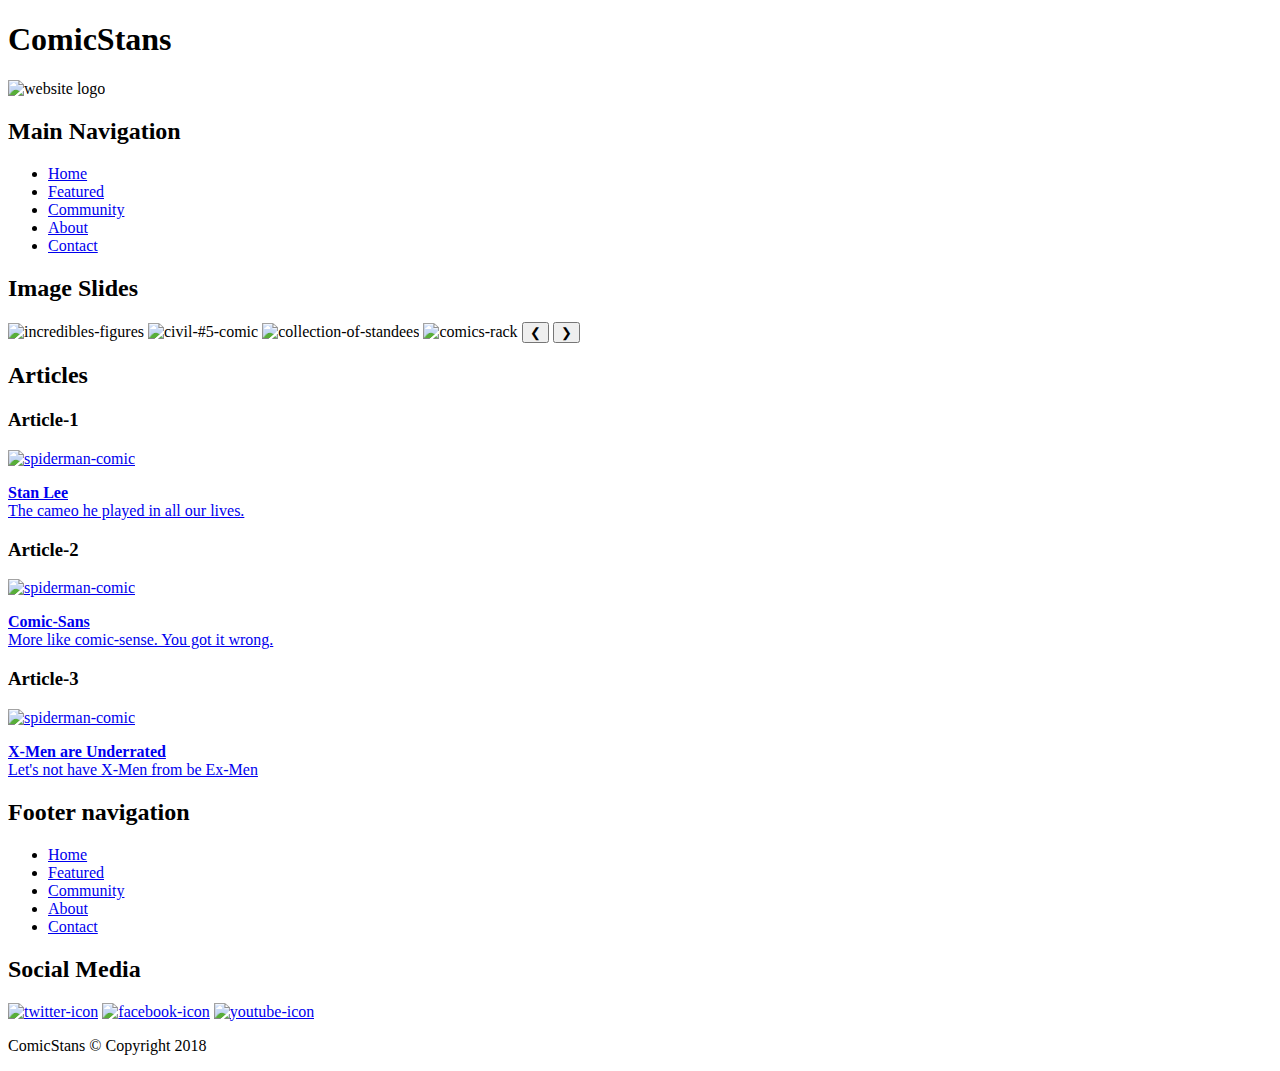
==== index.html @ b265f325 "html files added" ====
<!doctype html>
<html lang="en">
<head>
    <link rel="shortcut icon" type="image/x-icon" href="favicon.ico" />
<meta charset="UTF-8">
<title>ComicStans</title>
<link href="css/main.css" rel="stylesheet" type="text/css" media="screen">
</head>
<body>
    <div id="topBar"></div>
    <div id="siteContainer">
           <h1 class="hidden">ComicStans</h1>
        <header class="mainHeader">
            <div class="logo box">
                <img src="images/logo.png" alt="website logo" id="logo" width="285" height="140">
            </div>
            <nav class="mainNav box">
                <h2 class="hidden">Main Navigation</h2>
                <ul id="navList">
                    <li><a href="index.html">Home</a></li>
                    <li><a href="featured.html">Featured</a></li>
                    <li><a href="#">Community</a></li>
                    <li><a href="about.html">About</a></li>
                    <li><a href="contact.html">Contact</a></li>
                </ul>
            </nav>
        </header>

        <section class="contentCon">
        <h2 class="hidden">Image Slides</h2>

        <div class="contentHP1">
        <img class="mySlides" src="images/slider_1.jpg" width="430" height="608" alt="incredibles-figures">
        <img class="mySlides" src="images/slider_2.jpg" width="430" height="608" alt="civil-#5-comic">
        <img class="mySlides" src="images/slider_3.jpg" width="430" height="608" alt="collection-of-standees">
        <img class="mySlides" src="images/slider_4.jpg" width="430" height="608" alt="comics-rack">
        <button class="w3-button w3-display-left" onclick="plusDivs(-1)">&#10094;</button>
        <button class="w3-button w3-display-right" onclick="plusDivs(+1)">&#10095;</button>
        </div>

        <div class="contentHP2">

            <h2 class="hidden">Articles</h2>

            <div class="topArticle">
                <h3 class="hidden">Article-1</h3>
                <div class="zoomA"><a href="#">
                <img id="spidey1" src="images/old-spiderman-comic-1.png" width="440" height="220" alt="spiderman-comic">
                <div class="text-block1">
                <p><b>Stan Lee</b><br>
                The cameo he played in all our lives.</p>
                </div></div></a>
            </div>
         
            <div class="middleArticle">
                <h3 class="hidden">Article-2</h3>
                <div class="zoomB"><a href="#">
                <img id="spidey2" src="images/old-spiderman-comic-2.png" width="440" height="220" alt="spiderman-comic">
                <div class="text-block2">
                <p><b>Comic-Sans</b><br>
                More like comic-sense. You got it wrong.</p>
                </div></div></a>
            </div>

            <div class="bottomArticle">
                <h3 class="hidden">Article-3</h3>
                <div class="zoomC"><a href="#">
                <img id="spidey3" src="images/old-spiderman-comic-3.png" width="440" height="220" alt="spiderman-comic">
                <div class="text-block3">
                <p><b>X-Men are Underrated</b><br>
                Let's not have X-Men from be Ex-Men</p>
                </div></div></a>
            </div>

        </div>
        </section>

        <footer id="mainFooter">
            <div class="footerNav">
                   <h2 class="hidden">Footer navigation</h2>
                <ul >
                    <li><a href="index.html">Home</a></li>
                    <li><a href="featured.html">Featured</a></li>
                    <li><a href="#.html">Community</a></li>
                    <li><a href="about.html">About</a></li>
                    <li><a href="contact.html">Contact</a></li>
                </ul>
            </div>
            <div id="socialMedia"> 
            <div id="ssICON">
                   <h2 class="hidden">Social Media</h2>
                
                <a href="https://twitter.com/"><img src="images/twitter_icon.png" width="50" height="50" alt="twitter-icon"></a>
                <a href="https://www.facebook.com/"><img src="images/facebook_icon.png" width="50" height="50" alt="facebook-icon"></a>
                <a href="https://www.youtube.com/"><img src="images/youtube_icon.png" width="50" height="50" alt="youtube-icon"></a>
            </div>
            <div id="copyRight">
                <p>ComicStans © Copyright 2018</p>
            </div>
    		</div>
        </footer>

    </div>
<script src="js/main.js"></script>    
</body>
</html>
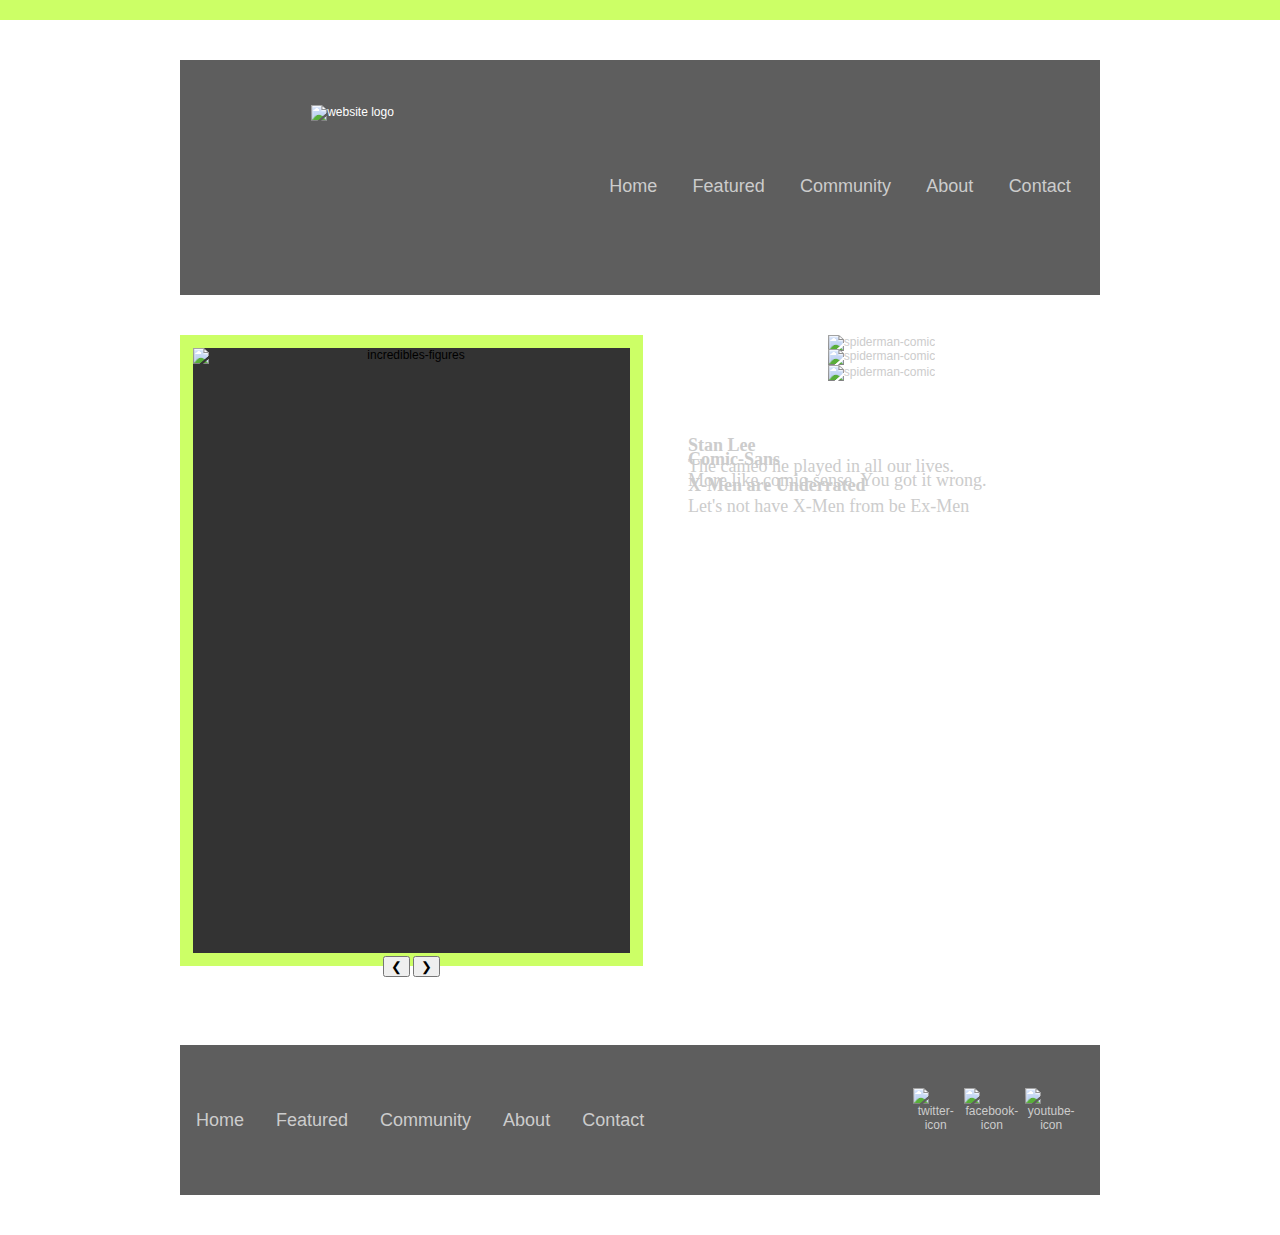
==== commit 74430315: "made changes" ====
--- a/index.html
+++ b/index.html
@@ -1,7 +1,6 @@
 <!doctype html>
 <html lang="en">
 <head>
-    <link rel="shortcut icon" type="image/x-icon" href="favicon.ico" />
 <meta charset="UTF-8">
 <title>ComicStans</title>
 <link href="css/main.css" rel="stylesheet" type="text/css" media="screen">
--- a/css/main.css
+++ b/css/main.css
@@ -0,0 +1,670 @@
+@charset "UTF-8";
+/* CSS Document */
+
+/*Remove this rule, this is only for demo purposes to make the boxes black with white text
+The line height on the <p> tag gives each box a height value*/
+
+
+/*basic reset*/
+/*browsers have built in values for elements so we'll reset a few things to zero, you can add to this or remove items as needed*/
+
+div,p,body,header,footer,section,article,nav 
+{ 
+	margin: 0 auto; 
+	padding: 0; 
+}	
+
+img 
+{ 
+	border: none; /*Remove border if image is a link*/
+	margin: 0; 
+	padding: 0; 
+}
+
+/*html selectors*/
+
+body 
+{
+	font-family: "Helvetica Neue", Helvetica, Arial, sans-serif, Verdana;
+	font-size: 12px;
+	background: url(../images/background.jpg);
+	background-size: cover;
+	background-position: center center;
+ 	background-repeat: no-repeat;
+ 	text-align: center;
+ 	padding: 0;
+}
+
+
+/*a:link is for not visited(standard unclicked link), 
+a:visited is for visited, and just a applies to both.*/
+/*a will also style anchor links*/
+
+a:link, a:visited 
+{ 
+ 	text-decoration:none;
+ 	color: #CCC; 	
+}
+
+a:hover, a:active 
+{ 
+	text-decoration:none;
+	color: #ccff66; 
+}
+
+/*hide elements from browser but show for doc outline*/
+
+.hidden
+{
+	display: none;
+}
+
+/*section is block level and no width specidied therefore stretches full screen*/
+#topBar
+{
+	background-color: #ccff66;
+	height: 20px;
+}
+
+/*Site Container*/
+/*This is essentially a box that we place the whole site in.  
+We center the box using margin 0 auto and give it a fixed width of 920 + 20px + 20px (960px) so it fits on 1024x768 screens.*/
+
+#siteContainer 
+{
+	margin: 0 auto;
+	width: 920px;
+	padding-left: 20px;
+	padding-right: 20px;
+}
+
+/*This is a flex container*/
+.mainHeader
+{
+	margin-top: 40px;
+	padding-bottom: 40px;
+	display: flex;
+	flex-direction: row;
+  	justify-content: flex-start;
+	background-color: rgba(54, 54, 54, 0.8);
+}
+
+/*This is a flex item*/
+.logo
+{
+	padding-top: 35px;
+	padding-left: 20px;
+	width: 285px;
+	height: 140px;
+}
+
+.box
+{
+	color: #fff;
+	text-align: center;
+	margin: 10px;
+}
+
+/*This is also a flex item*/
+/*We use margin left auto to send it all the way to the right*/
+.mainNav 
+{
+	margin-left: auto;
+	width: 500px;
+	height: 40px;
+	margin-top: 102px;
+}
+
+ul
+{
+	list-style-type: none;
+    margin: 0;
+    padding: 0;
+    overflow: hidden;
+    display: flex;
+    justify-content: space-evenly;
+    
+
+}
+
+li
+{
+	float: left;
+}
+
+li a
+{
+	display: block;
+	color: #cccccc;
+	font-size: 18px;
+	padding: 14px 16px;
+	text-decoration: none;
+}
+
+li a:hover
+{
+	color: #ccff66;
+}
+
+
+h5
+{
+	font-size: 16px;
+	margin: 5px;
+	color: #cccccc;
+
+}
+
+#mainFooter 
+{
+	margin-top: 20px;
+	margin-bottom: 40px;
+	display: flex;
+	flex-direction: row;
+  	justify-content: flex-start;
+	background-color: rgba(54, 54, 54, 0.8);
+  	height: 150px;
+}
+
+#footerNav 
+{
+	margin-top: 40px;
+	width: 300px;
+	height: 40px;
+	padding: 100px;
+	justify-content: space-evenly;
+
+}
+.footerNav a
+{
+	padding-top: 65px; 
+	float: left;
+	color: #cccccc;
+	text-align: center;
+	padding-bottom: 5px;
+	font-size: 18px;
+}
+.footerNav ul
+{
+    margin: 0 auto;
+    overflow: hidden;
+    padding-bottom: 10px;
+    display: flex;
+    justify-content: space-evenly;
+}
+
+#socialMedia 
+{
+	margin-left: 250px;
+	margin-right: 20px;
+	margin-top: 40px;
+	margin-bottom: 30px;
+	display: flex;
+	flex-direction: column;
+}
+
+#socialMedia a
+{
+	padding: 3px;
+}
+
+#copyRight
+{
+	
+	color: #fff;
+	margin-top: 60px;
+}
+
+#ssICON
+{
+	display: flex;
+	flex-direction: row;
+	justify-content: space-between;
+}
+/*Page ABOUT */
+
+.contentCon 
+{
+	margin-top: 40px;
+	padding-bottom: 40px;
+	display: flex;
+	flex-direction: row;
+  	justify-content: flex-start;
+}
+
+.contentCon p 
+{
+	font-size: 20px;
+	font-family: Verdana;
+	color: #cccccc;
+	text-align: left;
+	margin-top: 50px;
+	margin-left: 15px;
+	margin-right: 15px;
+}
+
+.content1 
+{
+	background-color: rgba(54, 54, 54, 0.7);
+	border-width:10px;
+	border-color: #ccff66;
+	border-style: solid;
+	height: 731px;
+}
+
+.content1 h1
+{
+	font-size: 40px;
+	color: #cccccc;
+	font-weight: normal;
+	text-align: left;
+	margin-left: 15px;
+}
+
+.authors
+{
+	text-align: right;
+	margin-right: 15px;
+	font-size: 20px;
+	color: #ccff66;
+}
+
+.content2 
+{
+	width: 450px;
+	height: 760px;
+	margin-left: 50px;
+}
+
+/*Page ABOUT */
+
+
+/*Page CONTACT*/
+#contactpage
+{
+	margin-top: 40px;
+	display: flex;
+	flex-direction: row;
+	justify-content: space-evenly;
+	margin-bottom: -120px;
+}
+
+.form h2
+{
+	font-size: 35px;
+	color: #cccccc;
+	font-weight: normal;
+	text-align: left;
+	margin-left: 15px;
+	margin-bottom: 8px; 
+}
+
+.form p
+{
+	font-size: 16px;
+	color: #ccc;
+	text-align: left;
+	margin-left: 18px;
+	margin-bottom: 30px;
+}
+
+.form
+{
+	background-color: rgba(54, 54, 54, 0.7);
+	border-width:10px;
+	border-color: #ccff66;
+	border-style: solid;
+	height: 600px;
+}
+
+.code
+{
+	color: #ccff66;
+}
+label
+{
+	font-size: 20px;
+	color: #ccc;
+	margin-right: 90px;
+}
+
+#inputBox
+{
+	margin-top: 20px;
+	margin-bottom: 20px;
+	margin-right: -150px;
+}
+
+#emailBox
+{
+	margin-top: 20px;
+	margin-bottom: 20px;
+	margin-right: -150px;
+}
+
+#messageBox
+{
+	margin-right: 293px;
+}
+
+#inputBox
+{
+	background-color: #ccc;
+	margin-top: 15px;
+	margin-right: 200px;
+	margin-left: -70px;
+}
+
+#emailBox
+{
+	background-color: #ccc;
+	margin-top: 15px;
+	margin-right: 200px;
+	margin-bottom: 30px;
+	margin-left: -70px;
+}
+
+#inputBoxMessage
+{
+	margin-top: 20px;
+	margin-right: 195px;
+	margin-bottom: 20px;
+	background-color: #ccc;
+}
+
+#testBox
+{
+	margin-right: 315px;
+}
+
+#inputBoxTest
+{
+	margin-top: 20px;
+	background-color: #ccc;
+	margin-right: 200px;
+	width: 243px;
+	margin-bottom: 40px;
+}
+
+.submitbutton
+{
+	background-color: #ccc;
+    border: none;
+    color: #545454;
+    padding: 10px 10px;
+    text-align: center;
+    text-decoration: none;
+    display: inline-block;
+    font-size: 20px;
+    width: 100px;
+    height: 40px;
+    margin-right: 340px;
+}
+
+.submitbutton:hover {
+    background-color: #ccff66;
+    color: #000;
+}
+
+.content2 p
+{
+	margin-top: 30px;
+	color: #cccccc;
+	margin-bottom: 70px;
+	margin-left: 0px;
+	font-family: Verdana;
+
+}
+.content2 h3
+{
+	color: #cccccc;
+	font-size: 24px;
+	margin-left: 20px;
+	font-family: Verdana;
+	font-weight: normal;
+	margin-top: 60px;
+}
+iframe
+{
+	margin-left: 0px;
+
+}
+/*Page contact*/
+
+/*HOME PAGE*/
+.contentHP1
+{
+	width: 440px;
+	height: 605px;
+	background-color: #333333;
+	border-width:13px;
+	border-color: #ccff66;
+	border-style: solid;
+	margin-bottom: -70px;
+}
+
+.contentHP2
+{
+	width: 440px;
+	height: 750px;
+	margin-left:20px;
+	margin-bottom: -100px;
+}
+
+.contentHP2 p
+{
+	font-size: 18px;
+}
+
+#spidey1
+{
+	margin-bottom: -25px;
+	position: relative;
+}
+
+.topArticle
+{
+	position: relative;
+}
+
+.text-block1
+{
+	position: absolute;
+	top: 50px;
+	bottom: 50px;
+	left: 10px;
+	right: 10px;
+	background-color: rgba(54, 54, 54, 0.7);
+	color: #ccc;
+}
+
+#spidey2
+{
+	margin-top: -10px;
+}
+
+.middleArticle
+{
+	position: relative;
+}
+
+.text-block2
+{
+	position: absolute;
+	top: 50px;
+	bottom: 60px;
+	left: 10px;
+	right: 10px;
+	background-color: rgba(54, 54, 54, 0.7);
+	color: #ccc;
+}
+
+.bottomArticle
+{
+	position: relative;
+}
+
+.text-block3
+{
+	position: absolute;
+	top: 60px;
+	bottom: 60px;
+	left: 10px;
+	right: 10px;
+	background-color: rgba(54, 54, 54, 0.7);
+	color: #ccc;
+}
+
+.zoomA 
+{
+    background-image: url(images/old-spiderman-comic-1.png);
+    transition: transform .2s;
+    margin: 0 auto;
+}
+
+.zoomA:hover {
+    transform: scale(1.2);
+}
+
+.zoomB 
+{
+    background-image: url(images/old-spiderman-comic-2.png);
+    transition: transform .2s;
+    margin: 0 auto;
+}
+
+.zoomB:hover 
+{
+    transform: scale(1.2);
+}
+
+.zoomC 
+{
+    background-image: url(images/old-spiderman-comic-3.png);
+    transition: transform .2s;
+    margin: 0 auto;
+}
+
+.zoomC:hover {
+    transform: scale(1.2);
+}
+
+/*Featured Page*/
+#productInfo 
+{
+	margin-top: 30px;
+	margin-bottom: 50px;
+	margin-left: -20px;
+	display: flex;
+	flex-direction: row;
+  	justify-content: space-between;
+	padding-bottom: 40px;
+}
+
+#promo 
+{
+	margin-top: 40px;
+	border-bottom: solid 1px #DDD;
+	padding-bottom: 40px;
+	display: flex;
+}
+
+#promoImage 
+{
+	margin-left: auto;
+	width: 270px;
+	height: 240px;
+	display: flex;
+	font-size: 20px;
+	color: #cccccc;
+	background-color: rgba(54, 54, 54, 0.7);
+	border-width:9px;
+	border-color: #ccff66;
+	border-style: solid;
+}
+
+#promoImage p
+{
+	margin-top: 35px;
+	margin-left: 10px;
+	margin-right: 10px 
+}
+
+.promoText 
+{
+	width: 610px;
+	height: 260px;
+	display: flex;
+	flex-direction: column;
+	background: url(../images/comic7.jpg);
+}
+
+.promoText h2
+{
+	margin-top: 190px;
+	padding: 10px;
+	width: 570px;
+	background-color: rgba(54, 54, 54, 0.7);
+	margin-left: 10px;
+	font-size: 30px;
+}
+
+.zoom1 {
+    padding: 20px;
+    background-image: url(images/ft2.jpg);
+    transition: transform .2s;
+    width: 200px;
+    height: 200px;
+    margin: 0 auto;
+}
+
+.zoom1:hover {
+    transform: scale(1.2);
+}
+
+.zoom2 {
+    padding: 20px;
+    background-image: url(images/ft2.jpg);
+    transition: transform .2s;
+    width: 200px;
+    height: 200px;
+    margin: 0 auto;
+}
+
+.zoom2:hover {
+    transform: scale(1.2);
+}
+.zoom3 {
+    padding: 20px;
+    background-image: url(images/ft2.jpg);
+    transition: transform .2s;
+    width: 200px;
+    height: 200px;
+    margin: 0 auto;
+}
+
+.zoom3:hover {
+    transform: scale(1.2);
+}
+.zoom4 {
+    padding: 20px;
+    background-image: url(images/ft2.jpg);
+    transition: transform .2s;
+    width: 200px;
+    height: 200px;
+    margin: 0 auto;
+}
+
+.zoom4:hover {
+    transform: scale(1.2);
+}
+
+
+
+
+
+
+
+
+
+
